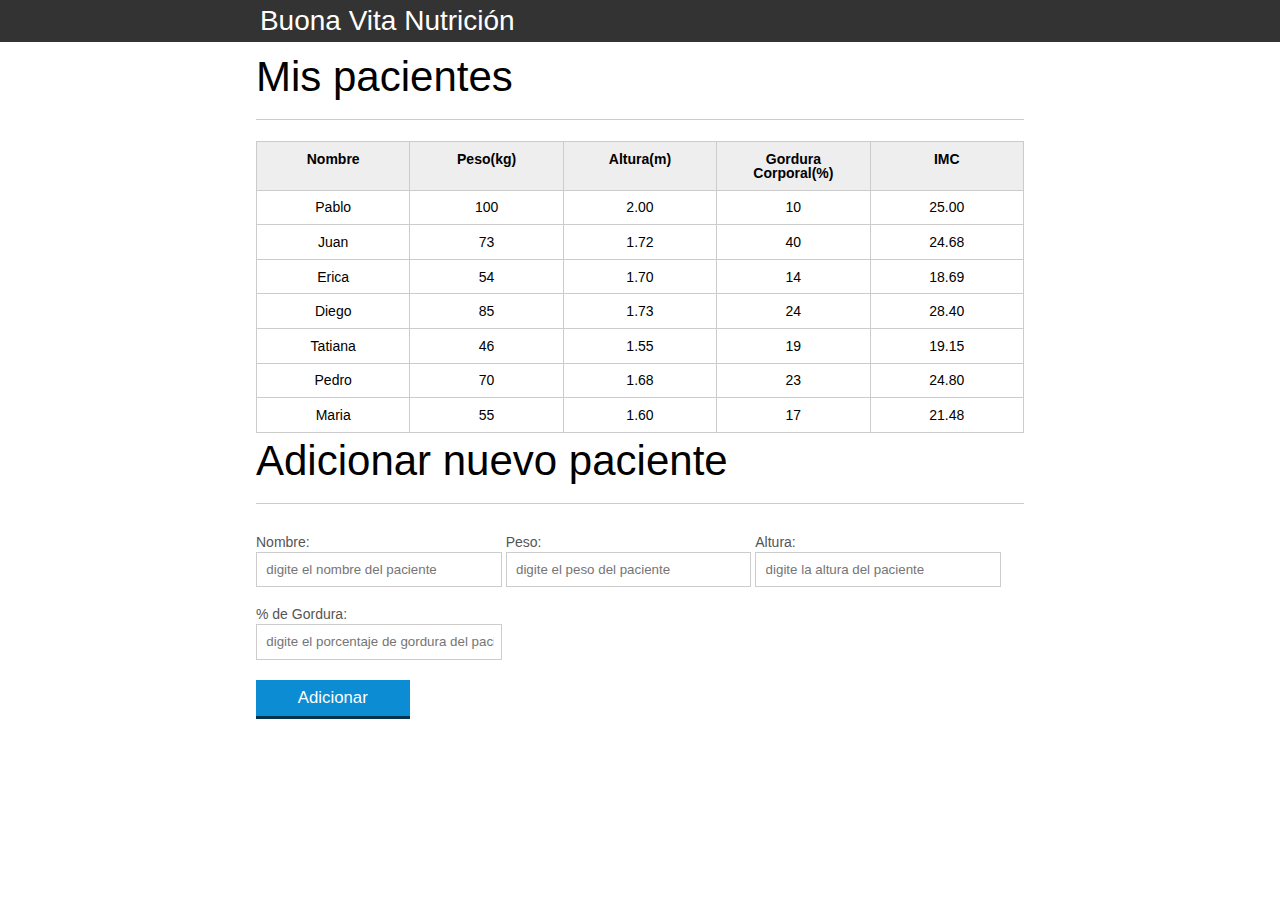
==== index.html @ ca25f17d "primer commit" ====
<!DOCTYPE html>
<html lang="es">
	<head>
		<meta charset="UTF-8">
		<title>Buona Vita Nutrición</title>
		<link rel="icon" href="favicon.ico" type="image/x-icon">
		<link rel="stylesheet" type="text/css" href="css/reset.css">
		<link rel="stylesheet" type="text/css" href="css/index.css">

	</head>

	<body>
		<header>
			<div class="container">
				<h1 class="titulo">Buona Vita Nutrición</h1>
			</div>
		</header>	
		
		<main>
			<section class="container">
				<h2>Mis pacientes</h2>
				<table>
					<thead>
						<tr>
							<th>Nombre</th>
							<th>Peso(kg)</th>
							<th>Altura(m)</th>
							<th>Gordura Corporal(%)</th>
							<th>IMC</th>
						</tr>
					</thead>
					<tbody id="tabla-pacientes">
						<tr class="paciente">
							<td class="info-nombre">Pablo</td>
							<td class="info-peso">100</td>
							<td class="info-altura">2.00</td>
							<td class="info-gordura">10</td>
							<td class="info-imc">0</td>
						</tr>

						<tr class="paciente" >
							<td class="info-nombre">Juan</td>
							<td class="info-peso">73</td>
							<td class="info-altura">1.72</td>
							<td class="info-gordura">40</td>
							<td class="info-imc">0</td>
						</tr>

						<tr class="paciente" >
							<td class="info-nombre">Erica</td>
							<td class="info-peso">54</td>
							<td class="info-altura">1.70</td>
							<td class="info-gordura">14</td>
							<td class="info-imc">0</td>
						</tr>

						<tr class="paciente">
							<td class="info-nombre">Diego</td>
							<td class="info-peso">85</td>
							<td class="info-altura">1.73</td>
							<td class="info-gordura">24</td>
							<td class="info-imc">0</td>
						</tr>
						<tr class="paciente" >
							<td class="info-nombre">Tatiana</td>
							<td class="info-peso">46</td>
							<td class="info-altura">1.55</td>
							<td class="info-gordura">19</td>
							<td class="info-imc">0</td>
						</tr>
						<tr class="paciente" >
							<td class="info-nombre">Pedro</td>
							<td class="info-peso">70</td>
							<td class="info-altura">1.68</td>
							<td class="info-gordura">23</td>
							<td class="info-imc">0</td>
						</tr>
						<tr class="paciente" >
							<td class="info-nombre">Maria</td>
							<td class="info-peso">55</td>
							<td class="info-altura">1.60</td>
							<td class="info-gordura">17</td>
							<td class="info-imc">0</td>
						</tr>
					</tbody>
				</table>

			</section>
		</main>

		<section class="container">
			<h2 id="titulo-form">Adicionar nuevo paciente</h2>
			<form id="form-adicionar">
				<div class="grupo">
					<label for="nombre">Nombre:</label>
					<input id="nombre" name="nombre" type="text" placeholder="digite el nombre del paciente" class="campo">
				</div>
				<div class="grupo">
					<label for="peso">Peso:</label>
					<input id="peso" name="peso" type="text" placeholder="digite el peso del paciente" class="campo campo-medio">
				</div>
				<div class="grupo">
					<label for="altura">Altura:</label>
					<input id="altura" name="altura" type="text" placeholder="digite la altura del paciente" class="campo campo-medio">
				</div>
				<div class="grupo">
					<label for="gordura">% de Gordura:</label>
					<input id="gordura" type="text" placeholder="digite el porcentaje de gordura del paciente" class="campo campo-medio">
				</div>
				<button id="adicionar-paciente" class="boton bto-principal">Adicionar</button>
			</form>
		</section>

	
		<script src="js/calcular-imc.js"></script>	
		<script src="js/form.js"></script>	

	</body>

</html>
---- css/index.css ----
*{
	box-sizing: border-box;
 }

body{
	font-family: "Helvetica Neue", "Helvetica", Helvetica, Arial, sans-serif;
	font-size: 14px;
}

header{
	background-color: #333;
	height: 3em;
	color: #FFF;
	margin-bottom: 1em;
}

header h1{
	font-size: 2em;
	display:inline-block;
	vertical-align:	middle;
}
header h2{
	font-size: 2em;
	display:inline-block;
	vertical-align:	middle;
}

header .container:before{
	content: '';
	display:inline-block;
	height: 100%;
	vertical-align:	middle;
}

.container{
	width: 60%;
	height: 100%;
	margin: 0 auto;
}

section{
	margin: 2em 0;
	overflow: hidden;
}

section h2{
	font-size: 3em;
	display: block;
	padding-bottom: .5em;
	border-bottom: 1px solid #ccc;
	margin-bottom: .5em;
}

table{
	width: 100%;
	margin-bottom : .5em;
    table-layout: fixed;

}

td, th {
	padding: .7em;
	margin: 0;
	border: 1px solid #ccc;
	text-align: center;
}

th{
	font-weight: bold;
	background-color: #EEE;
}

label{
	color: #555;
	display: block;
	margin-bottom: .2em;
}

.campo{
	margin: 0;
	padding-bottom: 1em;
	width: 100%;
	border: 1px solid #ccc;
	padding: .7em;
	width: 100%;
}

.campo-medio{
	display: inline-block;
	padding-right: .5em;
}

.grupo{
	width: 32%;
	display: inline-block;
	padding: 10px 0px;
}

button{
	padding: .5em 2em;
	border: 0;
	border-bottom: 3px solid;
	font-size: 1.2em;
	cursor: pointer;
	margin: 0;
	margin-top: -3px;
	color: #fff;
	background-color:#0c8cd3;
	border-color: #04324c;
	width: 20%;
    display: block;
    clear: both;
    margin: 10px 0px;

}

button:active{
	margin-top:0px;
	border: 0;
}

button[disabled=disabled], button:disabled {
    background-color: gray;
	border-color: darkgray;

}

.adicionar-paciente{
    margin-top: 30px;
}

.campo-invalido{
	border: 1px solid red;
}

.paciente-incorrecto{
	background-color: lightcoral;
}
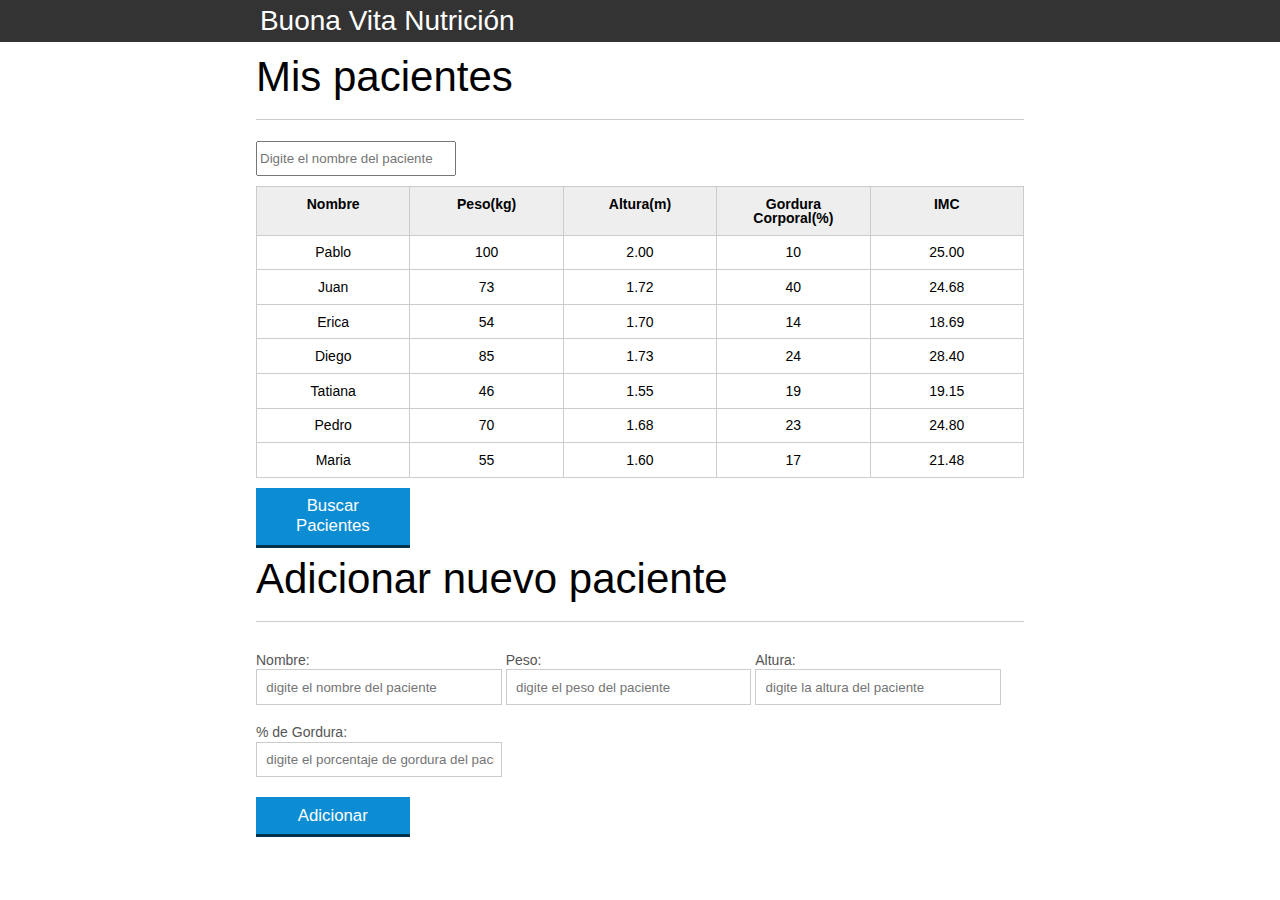
==== commit 517ecb11: "cuarto commit" ====
--- a/index.html
+++ b/index.html
@@ -19,6 +19,9 @@
 		<main>
 			<section class="container">
 				<h2>Mis pacientes</h2>
+
+				<label for="filtrar-tabla"></label>
+				<input type="text" id="filtrar-tabla" placeholder="Digite el nombre del paciente">
 				<table>
 					<thead>
 						<tr>
@@ -85,11 +88,18 @@
 					</tbody>
 				</table>
 
+				<span id="error-ajax" class="invisible">Error al buscar los pacientes</span>
+
+				<button id="buscar-paciente" class="boton bto-principal">
+					Buscar Pacientes
+				</button>
 			</section>
 		</main>
 
 		<section class="container">
 			<h2 id="titulo-form">Adicionar nuevo paciente</h2>
+			<ul id="mensajes-errores"></ul>
+
 			<form id="form-adicionar">
 				<div class="grupo">
 					<label for="nombre">Nombre:</label>
@@ -110,10 +120,13 @@
 				<button id="adicionar-paciente" class="boton bto-principal">Adicionar</button>
 			</form>
 		</section>
-
 	
 		<script src="js/calcular-imc.js"></script>	
-		<script src="js/form.js"></script>	
+		<script src="js/form.js"></script>
+		<script src="js/eliminar-paciente.js"></script>
+		<script src="js/filtrar.js"></script>
+		<script src="js/buscar-pacientes.js"></script>
+		<!-- <script src="ejercicios/ejercicio4.js"></script> -->
 
 	</body>
 
--- a/css/index.css
+++ b/css/index.css
@@ -136,3 +136,22 @@
 .paciente-incorrecto{
 	background-color: lightcoral;
 }
+
+#mensajes-errores{
+	color: red;
+}
+
+.fadeOut{
+	opacity: 0;
+	transition: 0.50s;
+}
+
+#filtrar-tabla{
+	width: 200px;
+	height: 35px;
+	margin-bottom: 10px;
+}
+
+.invisible{
+	display: none;
+}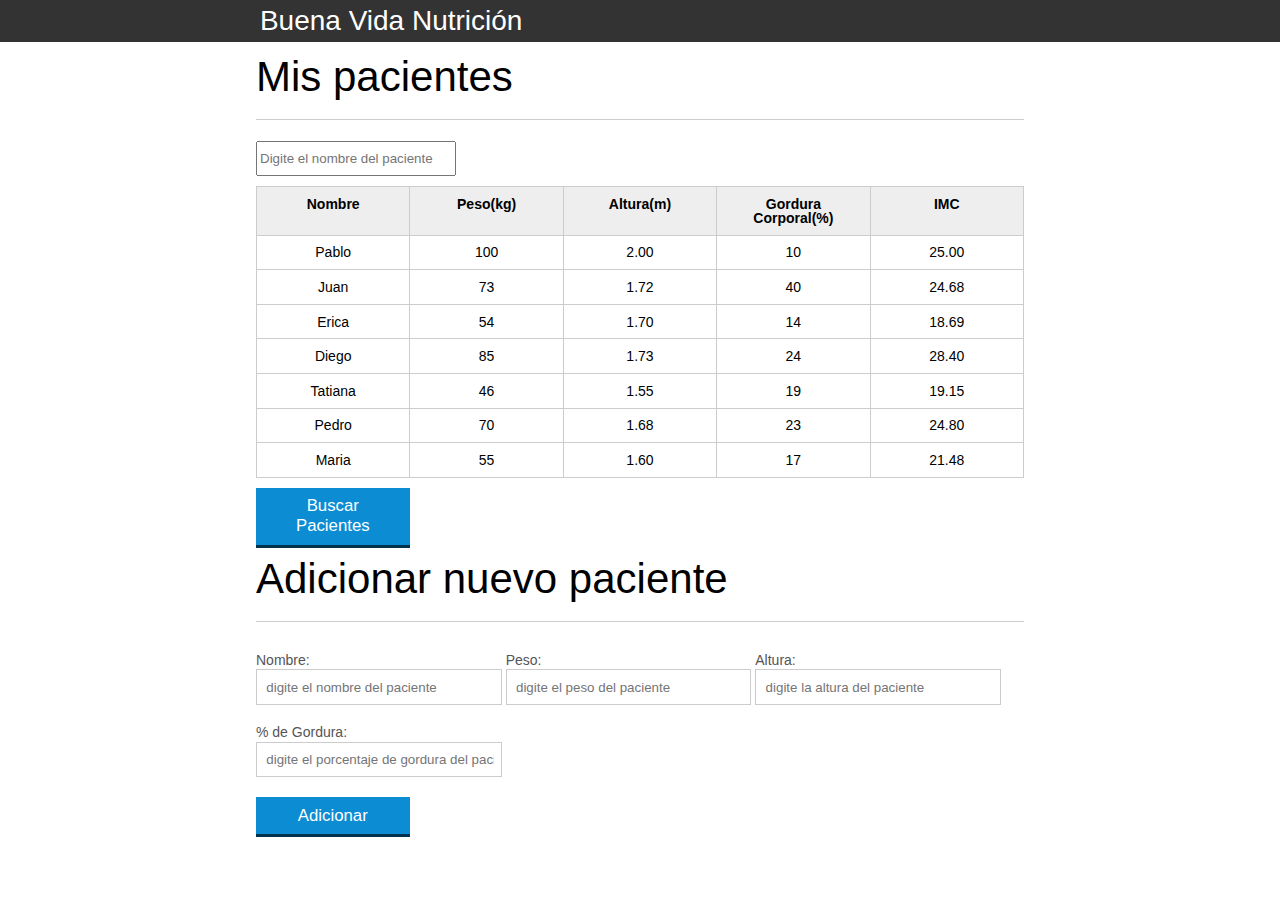
==== commit e49002df: "final commit" ====
--- a/index.html
+++ b/index.html
@@ -2,8 +2,8 @@
 <html lang="es">
 	<head>
 		<meta charset="UTF-8">
-		<title>Buona Vita Nutrición</title>
-		<link rel="icon" href="favicon.ico" type="image/x-icon">
+		<title>Buena Vida Nutrición</title>
+		<link rel="icon" href="favicon2.ico" type="image/x-icon">
 		<link rel="stylesheet" type="text/css" href="css/reset.css">
 		<link rel="stylesheet" type="text/css" href="css/index.css">
 
@@ -12,7 +12,7 @@
 	<body>
 		<header>
 			<div class="container">
-				<h1 class="titulo">Buona Vita Nutrición</h1>
+				<h1 class="titulo">Buena Vida Nutrición</h1>
 			</div>
 		</header>	
 		
